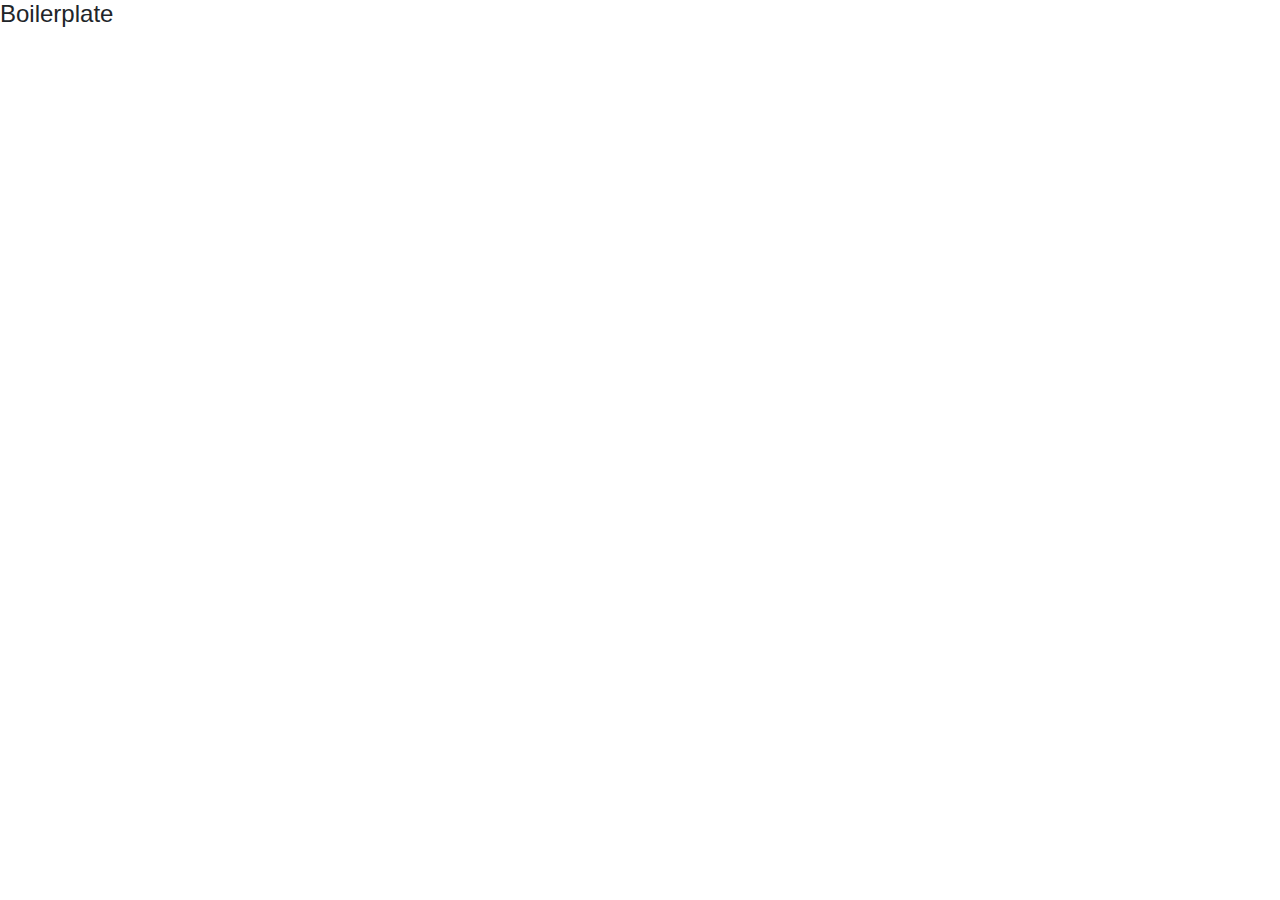
==== BoilerPlate/index.html @ 9b4a36e1 "1st hour" ====
<!doctype html>
<html lang="en" xmlns="">
<head>
    <meta charset="UTF-8">
    <!-- Required meta tags -->
    <meta charset="utf-8">
    <meta name="viewport" content="width=device-width, initial-scale=1, shrink-to-fit=no">

    <!-- Bootstrap CSS -->
    <link rel="stylesheet" href="https://stackpath.bootstrapcdn.com/bootstrap/4.5.2/css/bootstrap.min.css"
          integrity="sha384-JcKb8q3iqJ61gNV9KGb8thSsNjpSL0n8PARn9HuZOnIxN0hoP+VmmDGMN5t9UJ0Z" crossorigin="anonymous">

    <title>BoilerPlate</title>
</head>
<body>
<div class="container-fluid">
    <div class="row">
        <h4 class="center">
            Boilerplate
        </h4>
    </div>
</div>

<script src="https://code.jquery.com/jquery-3.5.1.slim.min.js"
        integrity="sha384-DfXdz2htPH0lsSSs5nCTpuj/zy4C+OGpamoFVy38MVBnE+IbbVYUew+OrCXaRkfj"
        crossorigin="anonymous"></script>
<script src="https://cdn.jsdelivr.net/npm/popper.js@1.16.1/dist/umd/popper.min.js"
        integrity="sha384-9/reFTGAW83EW2RDu2S0VKaIzap3H66lZH81PoYlFhbGU+6BZp6G7niu735Sk7lN"
        crossorigin="anonymous"></script>
<script src="https://stackpath.bootstrapcdn.com/bootstrap/4.5.2/js/bootstrap.min.js"
        integrity="sha384-B4gt1jrGC7Jh4AgTPSdUtOBvfO8shuf57BaghqFfPlYxofvL8/KUEfYiJOMMV+rV"
        crossorigin="anonymous"></script>
</body>
</html>
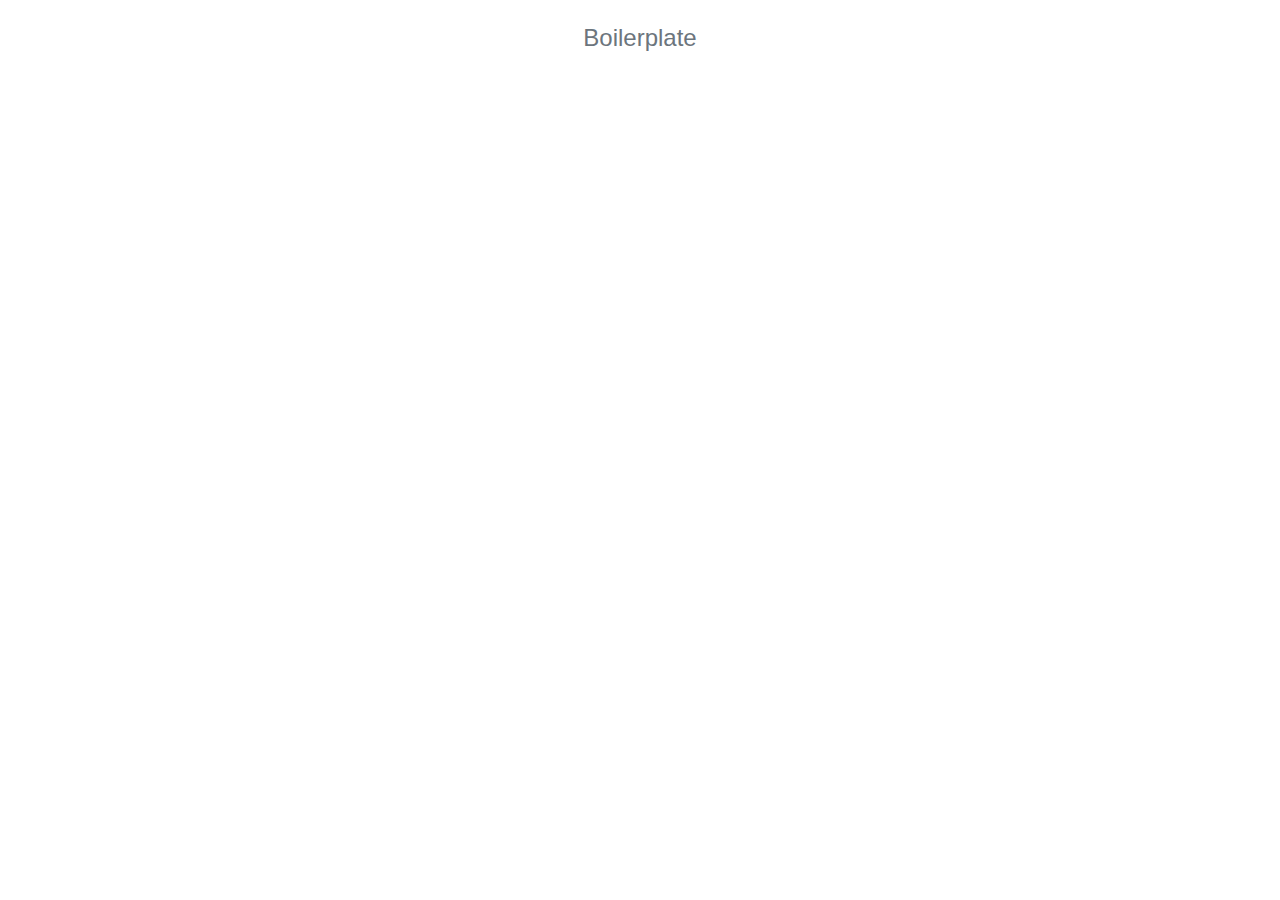
==== commit 6d285363: "quiz done" ====
--- a/BoilerPlate/index.html
+++ b/BoilerPlate/index.html
@@ -9,15 +9,14 @@
     <!-- Bootstrap CSS -->
     <link rel="stylesheet" href="https://stackpath.bootstrapcdn.com/bootstrap/4.5.2/css/bootstrap.min.css"
           integrity="sha384-JcKb8q3iqJ61gNV9KGb8thSsNjpSL0n8PARn9HuZOnIxN0hoP+VmmDGMN5t9UJ0Z" crossorigin="anonymous">
+    <link rel="stylesheet" href="https://stackpath.bootstrapcdn.com/font-awesome/4.7.0/css/font-awesome.min.css" integrity="sha384-wvfXpqpZZVQGK6TAh5PVlGOfQNHSoD2xbE+QkPxCAFlNEevoEH3Sl0sibVcOQVnN" crossorigin="anonymous">
 
     <title>BoilerPlate</title>
 </head>
 <body>
-<div class="container-fluid">
-    <div class="row">
-        <h4 class="center">
-            Boilerplate
-        </h4>
+<div class="container mx-auto my-4">
+    <div class="text-muted my-4 text-center">
+        <h4>Boilerplate</h4>
     </div>
 </div>
 
